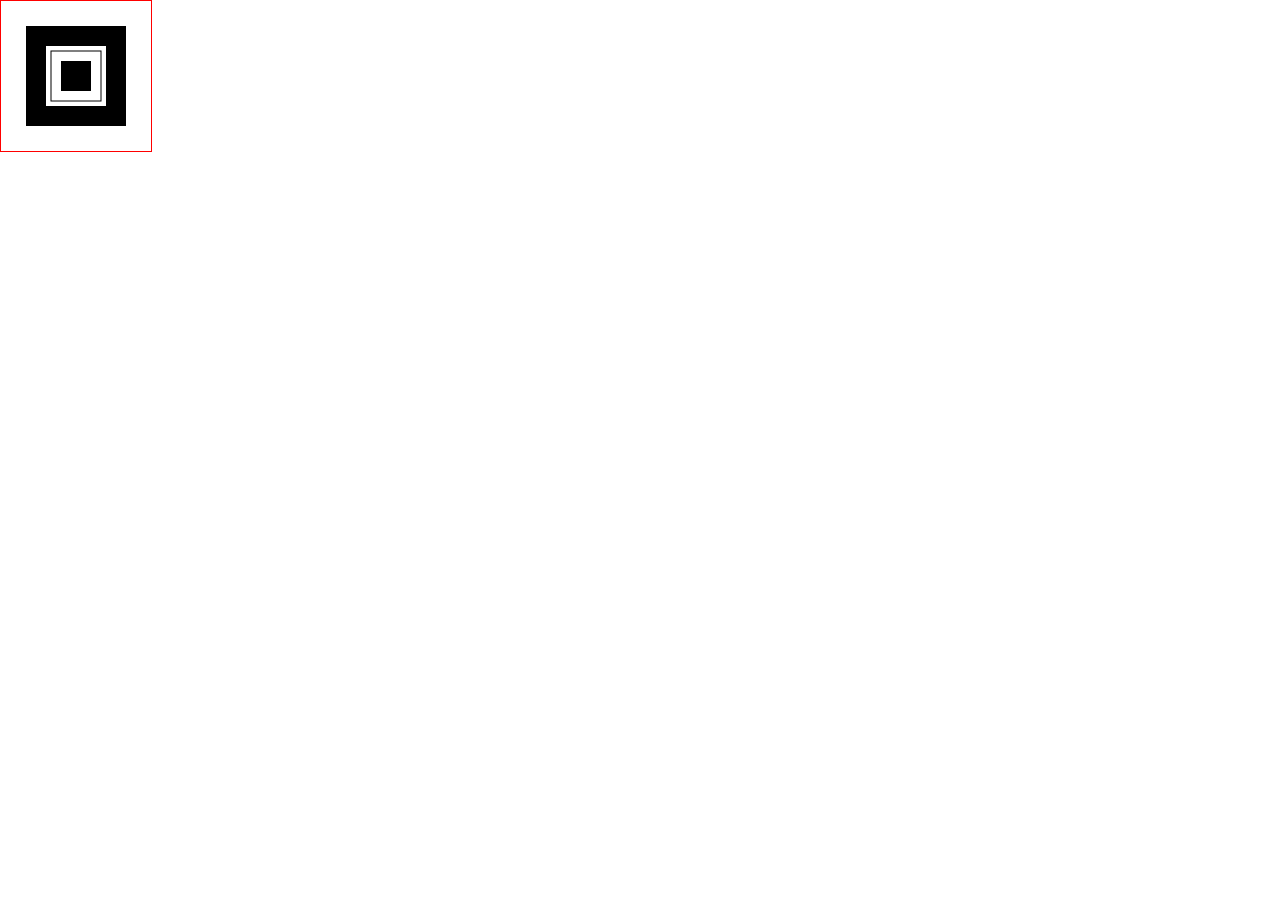
==== index.html @ 6368e1e2 ":tada: start leran Canvas" ====
<!DOCTYPE html>
<html>
<head>
	<meta charset="utf-8">
	<title>Canvas</title>
	<link rel="stylesheet" type="text/css" href="css/base.css">
	<link rel="stylesheet" type="text/css" href="css/index.css">
</head>
<body>
	<canvas id="tutorial" height="150px" width="150px"></canvas>
</body>
<script src="js/index.js"></script>
</html>
---- css/base.css ----
* {
	box-sizing: border-box;
	margin: 0;
}
 html, body, div, ul, li, h1, h2, h3, h4, h5, h6, p {
	margin: 0;
	padding: 0;
}
ul, li {
	list-style: none;
}
a {
	text-decoration: none;
}
textarea:focus {
	outline: 0;
}
.cover {
	height: 100%;
	width: 100%;
}
input:focus,button:focus {
	outline: 0;
}
html,body {
	height: 100%;
	width: 100%;
}
.fr {
	float: right;
}
.fl {
	float: left;
}
.hide {
	display: none;
}
.show {
	display: block;
}
---- css/index.css ----
#tutorial {
	border: 1px solid red;
}
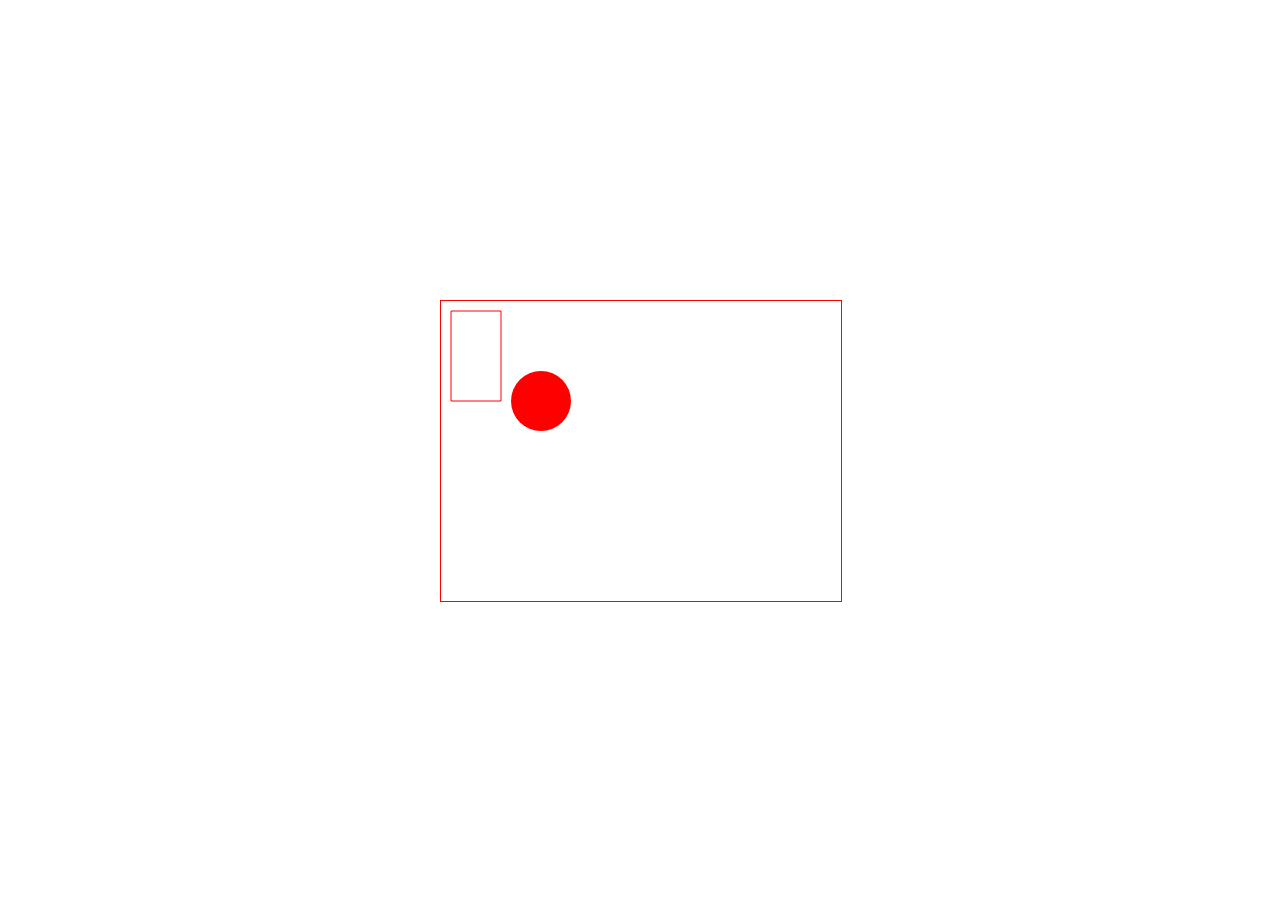
==== commit a61d7f2b: ":memo: practice" ====
--- a/index.html
+++ b/index.html
@@ -6,8 +6,35 @@
 	<link rel="stylesheet" type="text/css" href="css/base.css">
 	<link rel="stylesheet" type="text/css" href="css/index.css">
 </head>
+<style>
+	canvas {
+		position: absolute;
+		top: 50%;
+		left: 50%;
+		margin: -150px -200px;
+		border: 1px solid red;
+	}
+</style>
 <body>
-	<canvas id="tutorial" height="150px" width="150px"></canvas>
+    <canvas id="canvas" height="300px" width="400px"></canvas>
 </body>
-<script src="js/index.js"></script>
+<script>
+	var canvas = document.getElementById('canvas');
+	if (canvas.getContext) {
+		var ctx = canvas.getContext('2d');
+		
+
+		var rectangle = new Path2D();
+		rectangle.rect(10,10,50,90);
+		ctx.strokeStyle = 'red';
+		ctx.stroke(rectangle);
+
+		var circle = new Path2D();
+		circle.arc(100,100,30,0,2*Math.PI,false);
+		ctx.fillStyle = 'red';
+		ctx.fill(circle);
+	} else {
+		console.log(222);
+	}
+</script>
 </html>